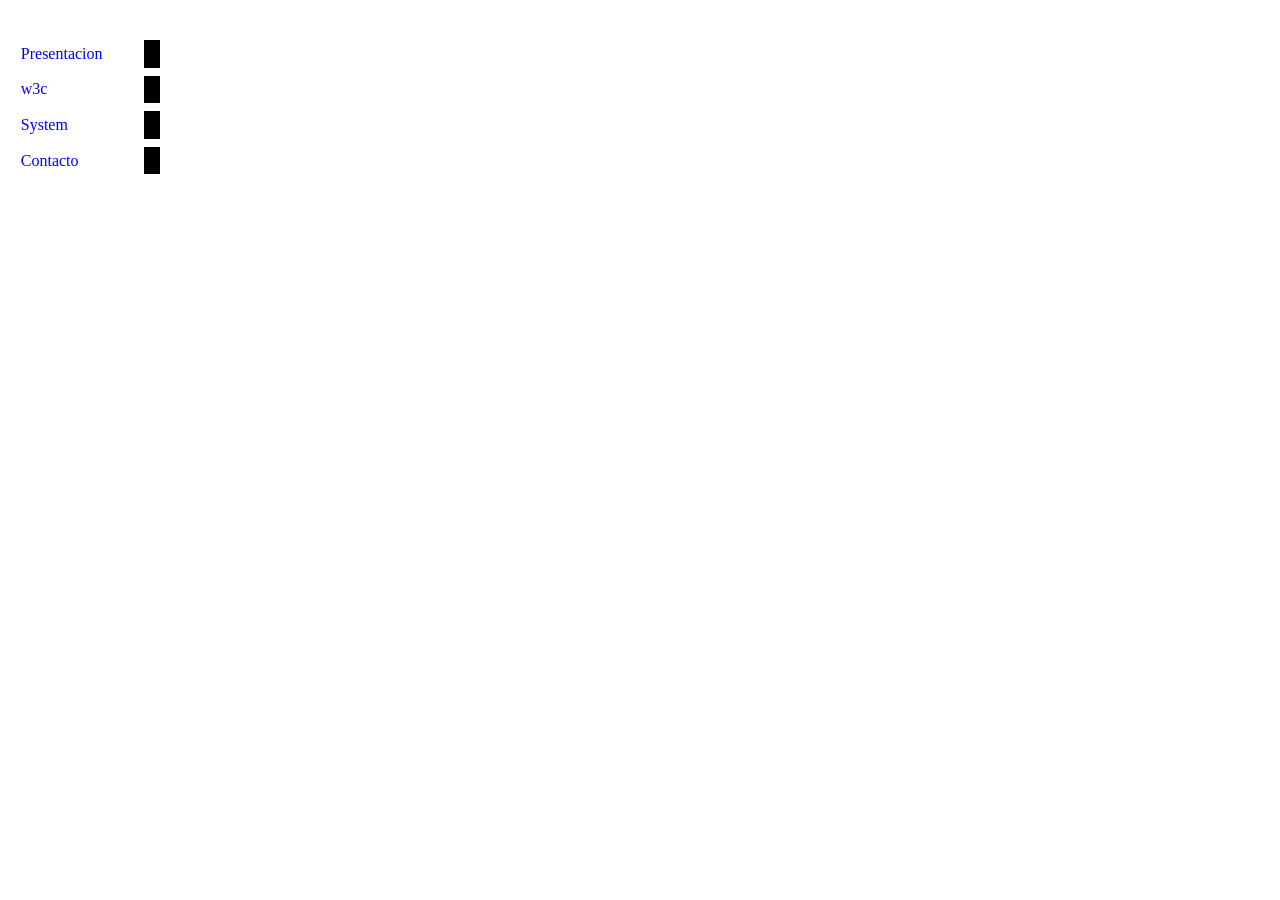
==== lab01/index.html @ bf78ffe9 "Poniendo la estructura" ====
<!DOCTYPE html>
<html lang="es">
<head>
  <meta charset="UTF-8">
  <meta name="viewport" content="width=device-width, initial-scale=1.0">
  <title>Curso: Introduccion al desarrollo web</title>
  <title>Alumno: Valencia Vilcas Jose Carlos</title>
  <title>Profesor: Ing. RENE ALONSO NIETO VALENCIA</title>
  <link rel="stylesheet" href="css/style.css">
</head>
<body>
  <ul class="navbar">
    <li><a href="author.html">Presentacion</a></li>
    <li><a href="w3c.html">w3c</a></li>
    <li><a href="system.html">System</a></li>
    <li><a href="contact.html">Contacto</a></li>
  </ul>
</body>
</html>
---- lab01/css/style.css ----
body {
    padding-left: 11em;
    font-family: Georgia, "Times New Roman", Times, serif;
    color: purple;
    background-color: white;
}
ul.navbar {
  list-style-type: none;
  padding: 0;
  margin: 0;
  position: absolute;
  top: 2em;
  left: 1em;
  width: 9em;
}
h1 {
    font-family: Helvetica, Geneva, Arial, SunSans-Regular, sans-serif;
}
ul.navbar li {
  background: white;
  margin: 0.5em 0;
  padding: 0.3em;
  border-right: 1em solid black;
}
ul.navbar a {
  text-decoration: none;
}
a:link {
  color: blue;
}
a:visited {
  color: purple;
}
address {
  margin-top: 1em;
  padding-top: 1em;
  border-top: thin solid black;
}
table {
  width: 100%;
  border-collapse: collapse;
  margin-top: 1em;
  background-color: white;
  color: black;
}
    th, td {
  border: 1px solid black;
  padding: 8px;
  text-align: left;
}
th {
  background-color: #eee;
}
section {
  margin-bottom: 2em;
}
.media-container {
  margin-top: 1em;
}
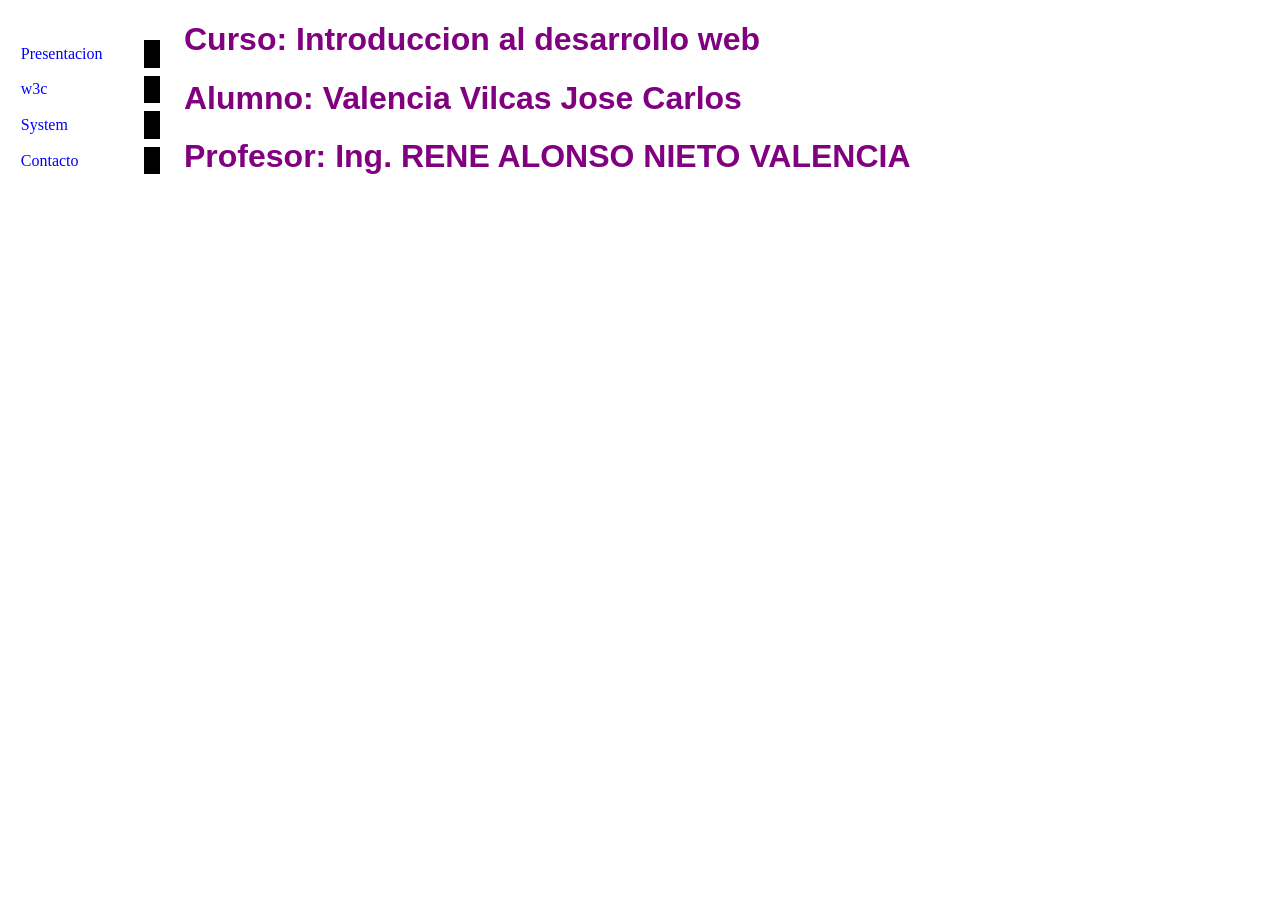
==== commit 16bb6510: "Terminando de hacer las otras paginas" ====
--- a/lab01/index.html
+++ b/lab01/index.html
@@ -3,9 +3,10 @@
 <head>
   <meta charset="UTF-8">
   <meta name="viewport" content="width=device-width, initial-scale=1.0">
-  <title>Curso: Introduccion al desarrollo web</title>
-  <title>Alumno: Valencia Vilcas Jose Carlos</title>
-  <title>Profesor: Ing. RENE ALONSO NIETO VALENCIA</title>
+  <title>Practica 01</title>
+  <h1>Curso: Introduccion al desarrollo web</h1>
+  <h1>Alumno: Valencia Vilcas Jose Carlos</h1>
+  <h1>Profesor: Ing. RENE ALONSO NIETO VALENCIA</h1>
   <link rel="stylesheet" href="css/style.css">
 </head>
 <body>
